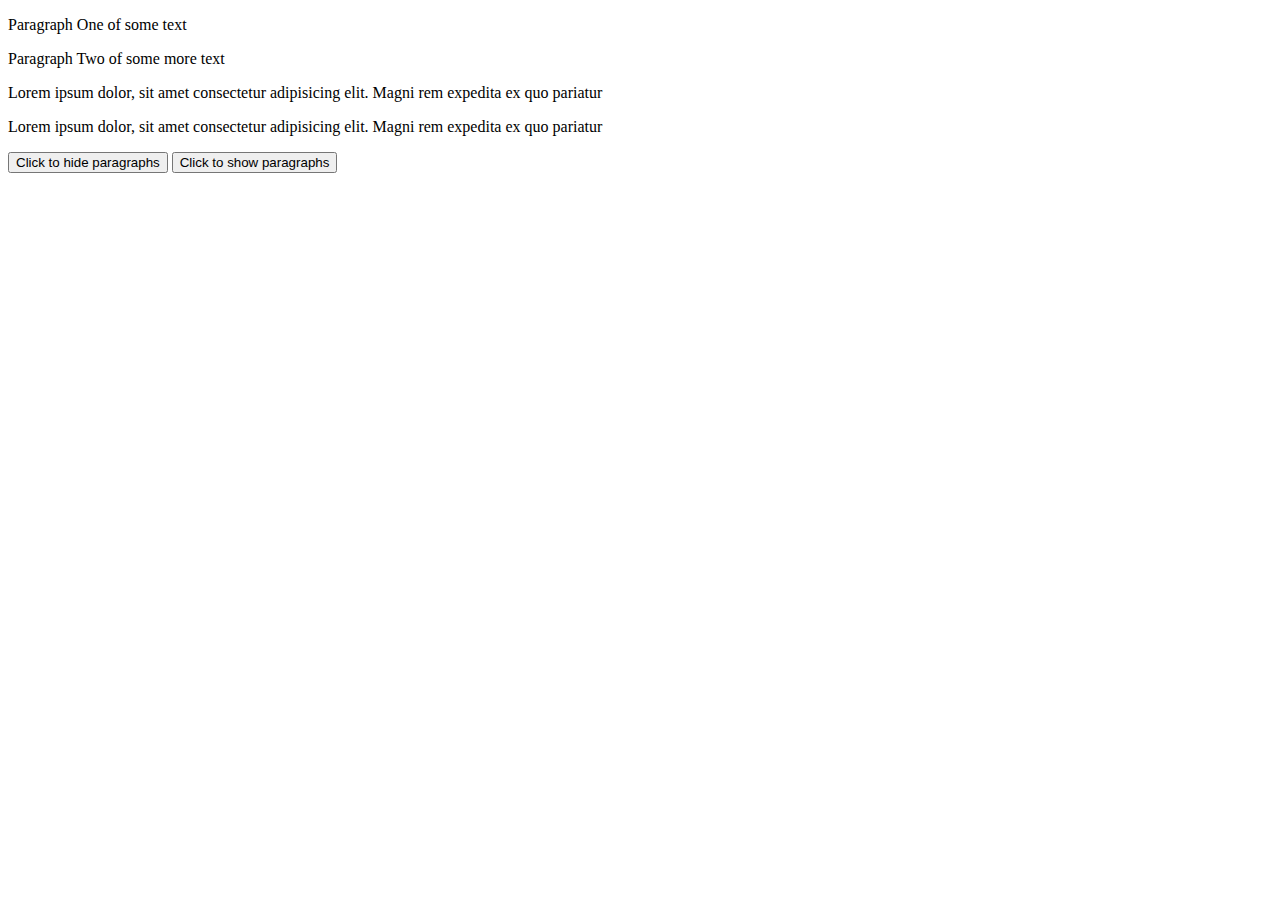
==== jquery example/index.html @ 5d528189 "flex and jquery initial commit" ====
<!DOCTYPE html>
<html lang="en">
<head>
    <meta charset="UTF-8">
    <meta http-equiv="X-UA-Compatible" content="IE=edge">
    <meta name="viewport" content="width=device-width, initial-scale=1.0">
    <script src="https://ajax.googleapis.com/ajax/libs/jquery/3.6.3/jquery.min.js"></script>
    <title>Jquery Example</title>
    <script>
        $(document).ready(function(){
            // $(selector).action()
            $(".bt1").click(function(){
                $(".second").hide();
            })
            $(".bt2").click(function(){
                $("p").show();
                $(".second").show();
            })
            $("#p1").mouseleave(function(){
                alert("Mouse has left p1!");
            })
            $("p").on({
                mouseenter: function(){
                    $(this).css("background-color", "lightgray");
                },
                mouseleave: function(){
                    $(this).css("background-color", "lightblue");
                },
                click: function(){
                    $(this).css("background-color", "yellow");
                }
            })
        })
        // Mouse Events     Keyboard Events     form Events     Document/Window Events
        //  click             Keypress            submit                load
        // dblclick           keydown             change               resize
        //  mouseenter        keyup               focus                scroll
        //  mouseleave                            blur                 unload
    </script>
</head>
<body>
    <p id="p1">Paragraph One of some text</p>
    <p class="second">Paragraph Two of some more text</p>
    <p>Lorem ipsum dolor, sit amet consectetur adipisicing elit. Magni rem expedita ex quo pariatur</p>
    <p>Lorem ipsum dolor, sit amet consectetur adipisicing elit. Magni rem expedita ex quo pariatur</p>
    <button class="bt1">Click to hide paragraphs</button>
    <button class="bt2">Click to show paragraphs</button>
</body>
</html>
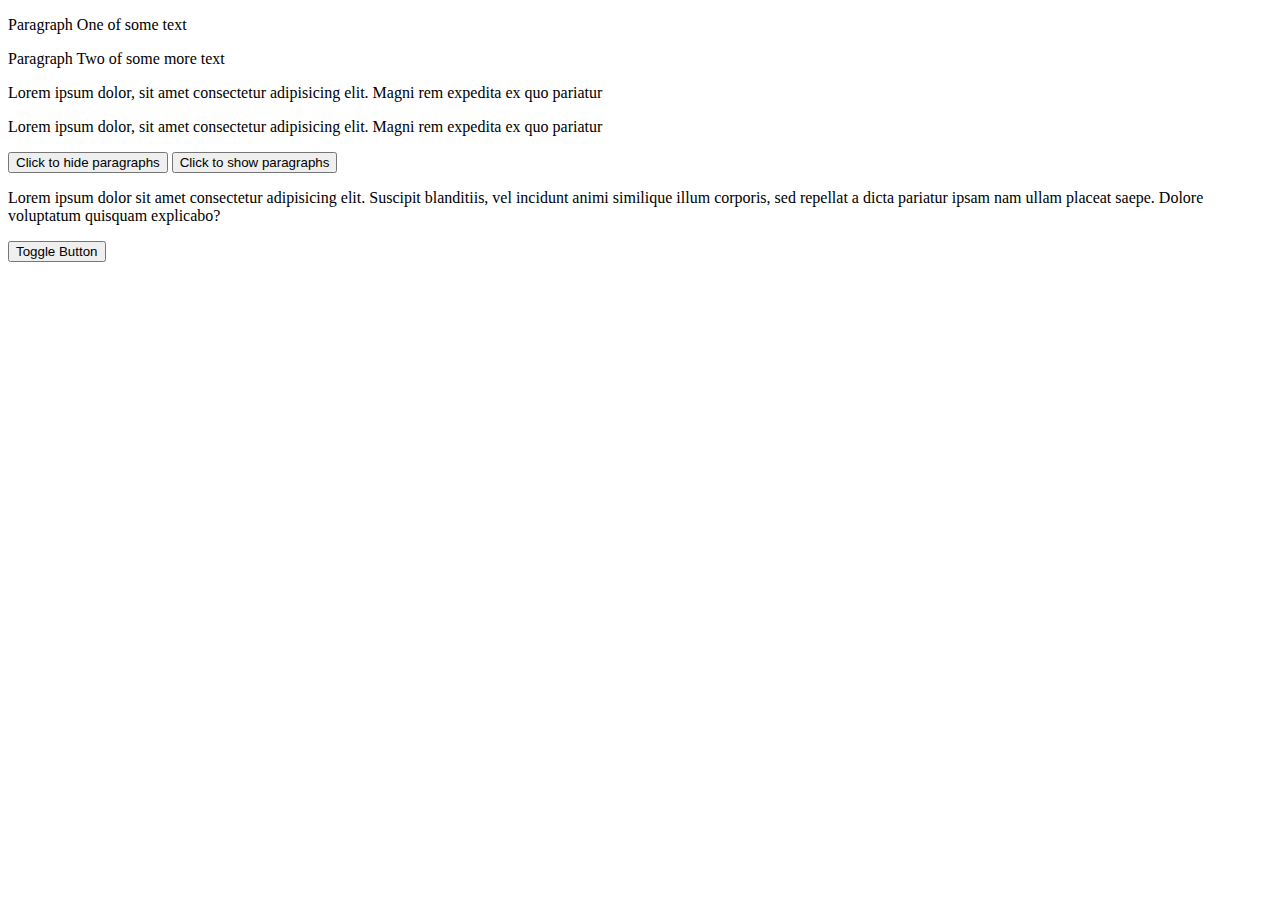
==== commit a986f6ca: "second commit on jquery" ====
--- a/jquery example/index.html
+++ b/jquery example/index.html
@@ -30,6 +30,10 @@
                     $(this).css("background-color", "yellow");
                 }
             })
+
+            $("#toggleBut").click(function(){
+                $("#togglePara").toggle(1000);
+            })
         })
         // Mouse Events     Keyboard Events     form Events     Document/Window Events
         //  click             Keypress            submit                load
@@ -45,5 +49,8 @@
     <p>Lorem ipsum dolor, sit amet consectetur adipisicing elit. Magni rem expedita ex quo pariatur</p>
     <button class="bt1">Click to hide paragraphs</button>
     <button class="bt2">Click to show paragraphs</button>
+
+    <p id="togglePara">Lorem ipsum dolor sit amet consectetur adipisicing elit. Suscipit blanditiis, vel incidunt animi similique illum corporis, sed repellat a dicta pariatur ipsam nam ullam placeat saepe. Dolore voluptatum quisquam explicabo?</p>
+    <button id="toggleBut">Toggle Button</button>
 </body>
 </html>